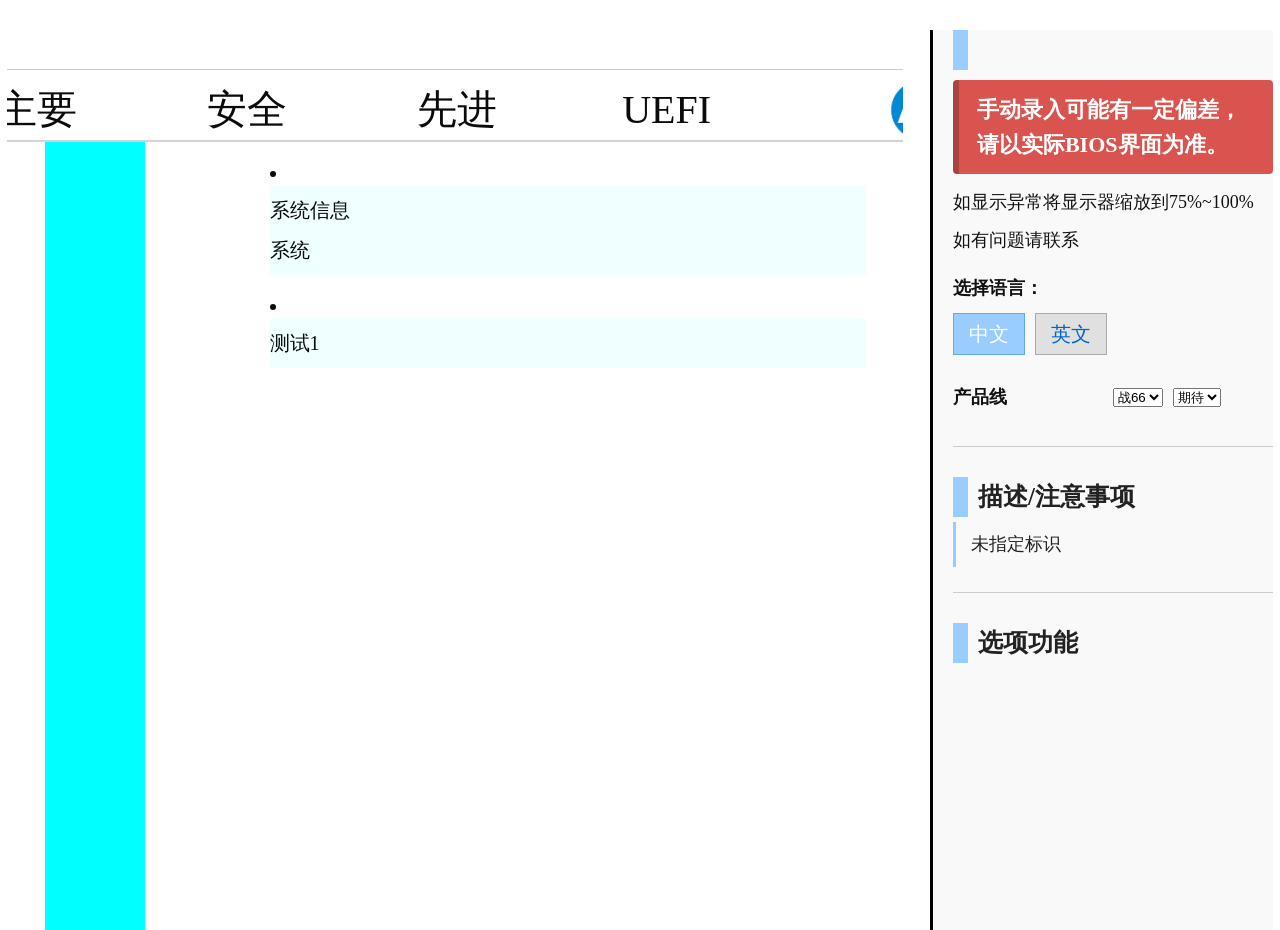
==== page/bios.html @ 52a36106 "创建基础界面、添加页面逻辑" ====
<!DOCTYPE html>
<html lang="en">

<head>
    <meta charset="UTF-8">
    <meta name="viewport" content="width=device-width, initial-scale=1.0">
    <title>BIOS</title>
    <link rel="stylesheet" href="../css/bios.css">
    <script src="../js/jquery-3.6.3.min.js"></script>

    <script src="../ds/bios.js" type="module"></script>
</head>

<body>
    <div class="container">
        <div class="bios-view" id="biosView">
            <div class="back-box" id="backBox"></div>
            <div class="header">
                <ul class="nav" id="nav">
                </ul>
                <div class="logo-box"><img src="../media/images/logo.webp" alt="" srcset=""></div>
            </div>
            <div class="main" id="main"></div>
        </div>

        <div class="service-view">
            <div class="system-prompt">
                <p class="tittle"></p>
                <ul>
                    <li class="important-note">手动录入可能有一定偏差，请以实际BIOS界面为准。</li>
                    <li>如显示异常将显示器缩放到75%~100%</li>
                    <li>如有问题请联系</li>
                    <li>
                        <div class="lang-box">
                            <p class="title">选择语言：</p>
                            <ul class="lang-group" id="languGroup">
                                <li class="active" data-lang="zh">中文</li>
                                <li data-lang="en">英文</li>
                            </ul>
                        </div>
                    </li>
                    <li>
                        <div class="product">
                            <p class="title">产品线</p>
                            <select name="product" id="product">
                                <option value="">战66</option>
                                <option value="">战99</option>
                                <option value="">战X</option>
                            </select>
                            <select name="sku" id="sku">
                                <option value="">期待</option>
                                <option value=""></option>
                                <option value=""></option>
                            </select>
                        </div>
                    </li>
                </ul>
            </div>
            <div class="description">
                <p class="service-title">描述/注意事项</p>
                <p id="description" class="description"></p>
            </div>
            <div class="prompt-list">
                <p class="service-title">选项功能</p>
                <ul id="promptList">
                </ul>
            </div>
        </div>
    </div>
</body>

</html>
---- css/bios.css ----
@charset "UTF-8";
/* ========== 全局重置 ========== */
body, div, ul, li, img, p, input {
  margin: 0;
  padding: 0;
}

body {
  overflow: hidden;
  width: 100vw;
  height: 100vh;
  font-size: 20px;
  color: rgb(11, 11, 11);
}

ul {
  list-style: none;
}

/* ========== 容器 ========== */
.container {
  width: 100%;
  height: 100vh;
  display: flex;
  justify-content: space-around;
  gap: 1%;
}

/* ========== BIOS 主视图 ========== */
.bios-view {
  width: 70%;
  max-width: 1000px;
  min-width: 800px;
  height: 100%;
  overflow: hidden;
  margin: 30px auto;
}

.bios-view .back-box {
  width: 100%;
  height: 29px;
  border-bottom: 1px solid lightblue;
  cursor: pointer;
  color: #0066cc;
  margin: 10px 0;
}

.bios-view > .header {
  width: 100%;
  height: 60px;
  display: flex;
  justify-content: center;
  align-items: center;
  gap: 100px;
  border-bottom: 2px solid lightgray;
}

.bios-view > .header > .nav {
  display: flex;
  width: fit-content;
  height: 100%;
  gap: 10px;
  justify-content: space-around;
}

.bios-view > .header > .nav > li {
  width: 200px;
  height: 100%;
  line-height: 60px;
  font-size: 40px;
  text-align: center;
  font-weight: 500;
  cursor: pointer;
}

.bios-view > .header > .logo-box {
  width: auto;
  height: 100%;
}

.bios-view > .header > .logo-box > img {
  width: auto;
  height: 100%;
}

.bios-view > .main {
  width: 100%;
  height: 100%;
  display: flex;
  justify-content: space-around;
  gap: 50px;
}

/* ========== 左右占位 ========== */
.lt, .gt {
  width: 100px;
  height: 100%;
  background-color: aqua;
}

/* ========== 内容区 ========== */
.content {
  width: calc(100% - 300px);
  height: 100%;
  overflow: auto;
}

.content > li {
  width: 100%;
  height: fit-content;
}

/* ========== 组盒子 ========== */
.group-box, .group {
  width: 100%;
  height: fit-content;
  margin-bottom: 20px;
}

.group-box > li, .group > li {
  min-height: 30px;
  height: fit-content;
  width: 100%;
  margin: 10px 0;
}

.group-box.list {
  height: fit-content;
  background-color: azure;
  overflow-y: auto;
}

/* ========== 模板组件 ========== */
.tpl-check-box {
  display: flex;
  width: 100%;
  height: 30px;
  justify-content: start;
  align-items: center;
  gap: 10px;
}

.tpl-check-box > input {
  display: block;
  aspect-ratio: 1/1;
  height: 80%;
  cursor: pointer;
}

.tpl-check-box > p {
  display: block;
  height: 100%;
  line-height: 30px;
  text-align: left;
  text-wrap: wrap;
}

.tpl-input-box {
  display: flex;
  width: 100%;
  height: 30px;
  justify-content: start;
  align-items: center;
  gap: 10px;
}

.tpl-input-box > p {
  display: block;
  height: 100%;
  line-height: 30px;
  text-align: left;
  text-wrap: wrap;
}

.tpl-input-box > input {
  height: 80%;
  width: 100px;
}

.tpl-button-box {
  width: 100%;
  min-height: 30px;
  line-height: 30px;
  text-wrap: wrap;
}

/* ========== 工具类 ========== */
.not-available {
  cursor: not-allowed;
  opacity: 0.5;
}

.clickable {
  cursor: pointer;
}

.hidden {
  display: none;
}

/* ========== service-view 基础样式（无装饰，纯色） ========== */
.service-view {
  width: 25%;
  height: 100vh;
  padding-left: 20px;
  margin: 30px auto;
  overflow-y: auto;
  border-left: 3px solid black;
  background-color: #f9f9f9; /* 浅灰纯色背景 */
}

.service-view > div {
  margin-bottom: 30px;
  border-bottom: 1px solid #ccc;
  padding-bottom: 20px;
}

.service-view > div:last-child {
  border-bottom: none;
  margin-bottom: 0;
}

/* 标题样式 */
.service-view .description > .service-title,
.service-view .prompt-list > .service-title,
.system-prompt > .tittle {
  font-size: 25px;
  height: 40px;
  line-height: 40px;
  display: flex;
  align-items: center;
  font-weight: 600;
  color: #222;
}

/* 标题左侧装饰条（保留原风格） */
.service-view .description > .service-title::before,
.service-view .prompt-list > .service-title::before {
  content: "";
  width: 15px;
  height: 40px;
  margin-right: 10px;
  display: inline-block;
  background-color: #99ccff;
}

.system-prompt > .tittle::before {
  content: "";
  width: 15px;
  height: 40px;
  margin-right: 10px;
  display: inline-block;
  background-color: #99ccff;
}

/* 列表项通用 */
.service-view .description > ul,
.service-view .prompt-list > ul {
  width: 70%;
  margin: 0 auto;
}

.service-view .description > ul li,
.service-view .prompt-list > ul li {
  min-height: 30px;
  height: fit-content;
  line-height: 30px;
}

/* system-prompt 内列表 */
.system-prompt > ul > li {
  min-height: 30px;
  line-height: 1.6;
  padding: 4px 0;
  color: #111;
  font-size: 18px;
}

.system-prompt > ul > li > div {
  display: flex;
  width: 100%;
  height: fit-content;
  padding: 10px 0;
  align-items: center;
  flex-wrap: wrap;
  gap: 10px;
}

.system-prompt > ul > li > div > .title {
  width: 150px;
  font-weight: 600;
}

/* 语言选择按钮（纯色，无渐变） */
.lang-group {
  display: flex;
  justify-content: flex-start;
  gap: 10px;
  height: fit-content;
  width: 100%;
  flex-wrap: wrap;
}

.lang-group > li {
  width: fit-content;
  min-width: 50px;
  height: 40px;
  line-height: 40px;
  text-align: center;
  padding: 0 10px;
  font-size: 20px;
  color: #0066cc;
  cursor: pointer;
  background-color: #e0e0e0;
  border: 1px solid #aaa;
}

.lang-group > li.active {
  background-color: #99ccff;
  color: #fff;
  border-color: #66aadd;
}

/* ---------- 警告提示（纯色突出） ---------- */
.important-note {
  background-color: #d9534f !important; /* 醒目红色 */
  color: #ffffff !important;
  font-weight: 700 !important;
  font-size: 22px !important;
  padding: 12px 18px !important;
  border-radius: 4px !important;
  border-left: 6px solid #a94442 !important;
  margin: 10px 0 !important;
}

/* 清除原有伪元素内容（若有） */
.important-note::before,
.important-note::after {
  content: none !important;
}

/* description 内容样式 */
#description.description {
  font-size: 18px;
  line-height: 1.6;
  color: #222;
  padding: 8px 0;
  border-left: 3px solid #99ccff;
  padding-left: 15px;
  margin: 5px 0;
}

/* prompt-list 选项列表（无阴影动画） */
.prompt-list > ul {
  width: 100%;
  margin: 0;
  padding-left: 10px;
}

.prompt-list > ul > li {
  min-height: 30px;
  line-height: 1.6;
  padding: 6px 0 6px 16px;
  border-bottom: 1px solid #eee;
  color: #111;
  font-size: 17px;
  position: relative;
}

.prompt-list > ul > li::before {
  content: "▸";
  position: absolute;
  left: 0;
  top: 6px;
  color: #666;
}

.prompt-list > ul > li:last-child {
  border-bottom: none;
}

/* 响应式（保留基本适配） */
@media (max-width: 1200px) {
  .service-view {
    width: 30%;
    padding-left: 15px;
  }
}
@media (max-width: 992px) {
  .service-view {
    width: 35%;
    padding-left: 12px;
  }
  .service-view .description > .service-title,
  .service-view .prompt-list > .service-title,
  .system-prompt > .tittle {
    font-size: 22px;
    height: 36px;
    line-height: 36px;
  }
  .lang-group > li {
    font-size: 17px;
    height: 34px;
    line-height: 34px;
  }
}
@media (max-width: 768px) {
  .service-view {
    width: 100%;
    height: auto;
    max-height: 50vh;
    border-left: none;
    border-top: 3px solid black;
    margin: 10px auto;
    padding: 15px 18px;
  }
  .service-view > div {
    margin-bottom: 20px;
    padding-bottom: 16px;
  }
}

/*# sourceMappingURL=bios.css.map */
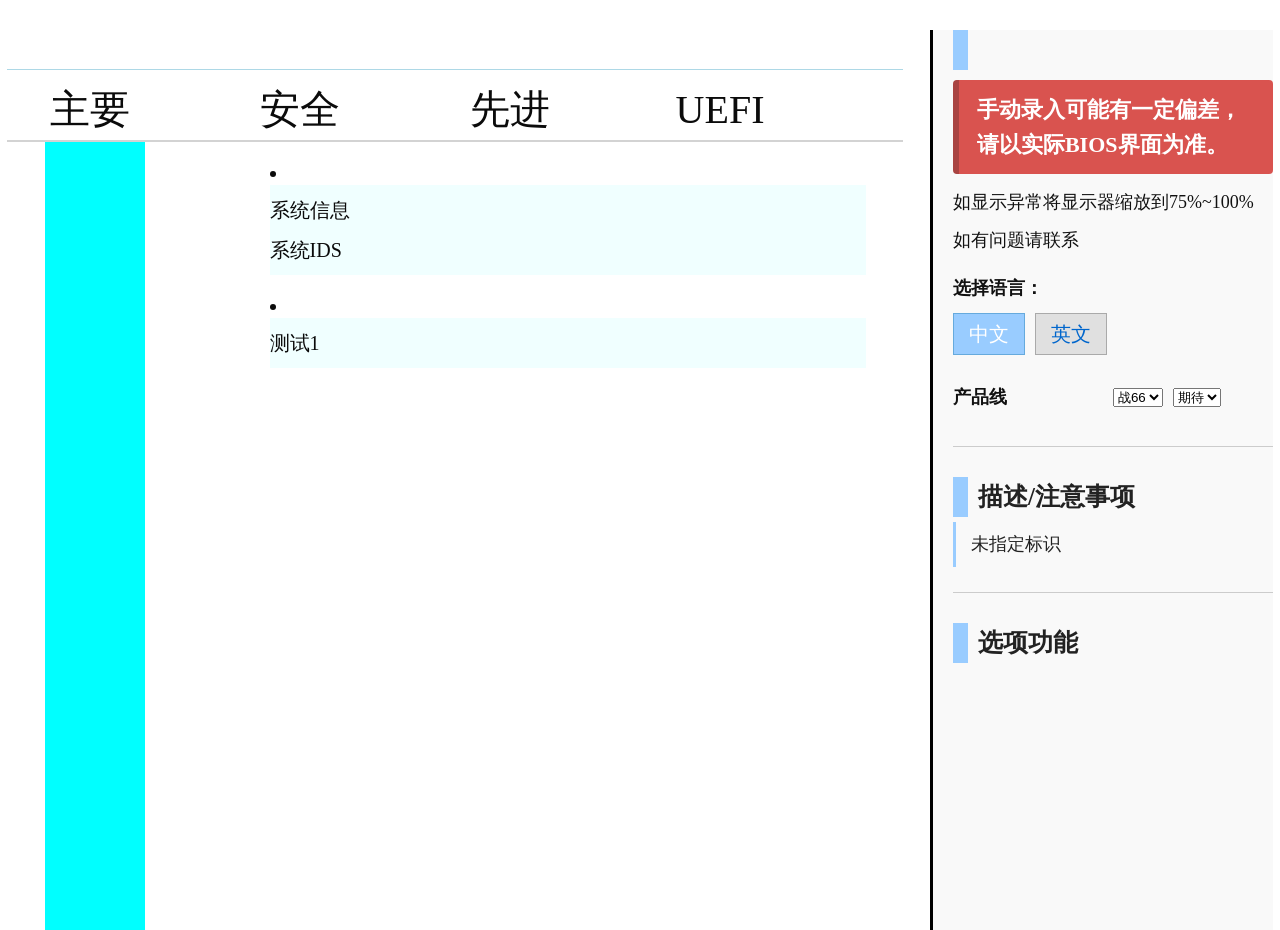
==== commit 3d9f6345: "删除制作模板页面" ====
--- a/page/bios.html
+++ b/page/bios.html
@@ -6,23 +6,30 @@
     <meta name="viewport" content="width=device-width, initial-scale=1.0">
     <title>BIOS</title>
     <link rel="stylesheet" href="../css/bios.css">
+    <!-- <link rel="stylesheet" href="https://gitee.com/Liu-Zhu_java/hp_bios_emulation/blob/master/css/bios.css"> -->
     <script src="../js/jquery-3.6.3.min.js"></script>
 
-    <script src="../ds/bios.js" type="module"></script>
+    <!-- <script src="./js/bios.js" type="module"></script> -->
+    <script src="../js/beta/bios.js" type="module"></script>
 </head>
 
 <body>
     <div class="container">
+        <!-- BIOS页面 -->
         <div class="bios-view" id="biosView">
-            <div class="back-box" id="backBox"></div>
+            <div class="util-box">
+                <div class="back-box" id="backBox"></div>
+                <ul class="uri-box" id="uriList">
+                </ul>
+            </div>
             <div class="header">
                 <ul class="nav" id="nav">
                 </ul>
-                <div class="logo-box"><img src="../media/images/logo.webp" alt="" srcset=""></div>
+                <div class="logo-box"><img src="./media/images/logo.webp" alt="" srcset=""></div>
             </div>
             <div class="main" id="main"></div>
         </div>
-
+        <!-- 右侧提示项 -->
         <div class="service-view">
             <div class="system-prompt">
                 <p class="tittle"></p>
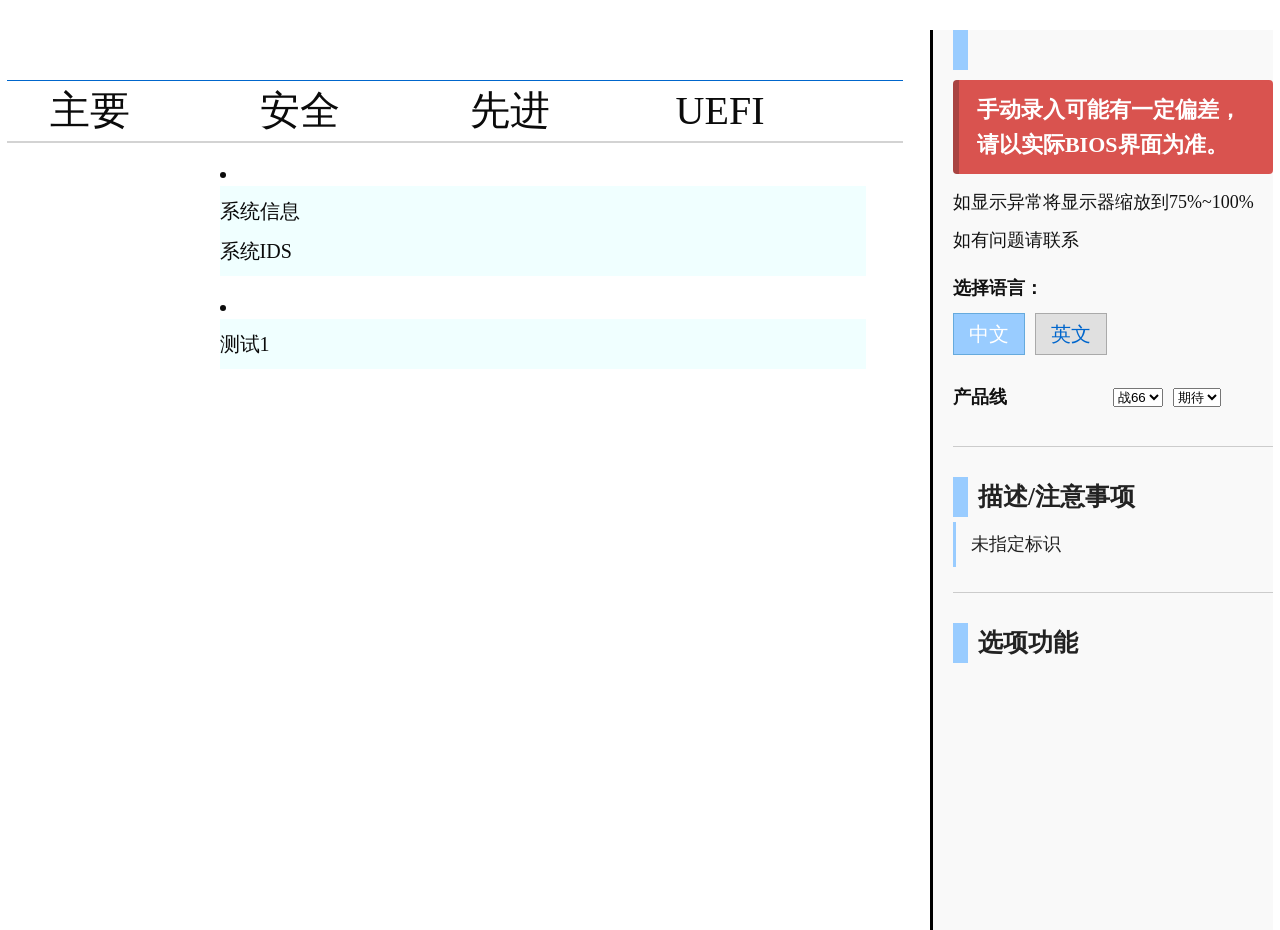
==== commit 64d23c2c: "重构" ====
--- a/page/bios.html
+++ b/page/bios.html
@@ -4,7 +4,7 @@
 <head>
     <meta charset="UTF-8">
     <meta name="viewport" content="width=device-width, initial-scale=1.0">
-    <title>BIOS</title>
+    <title>BIOS模拟图</title>
     <link rel="stylesheet" href="../css/bios.css">
     <!-- <link rel="stylesheet" href="https://gitee.com/Liu-Zhu_java/hp_bios_emulation/blob/master/css/bios.css"> -->
     <script src="../js/jquery-3.6.3.min.js"></script>
--- a/css/bios.css
+++ b/css/bios.css
@@ -1,6 +1,12 @@
 @charset "UTF-8";
 /* ========== 全局重置 ========== */
-body, div, ul, li, img, p, input {
+body,
+div,
+ul,
+li,
+img,
+p,
+input {
   margin: 0;
   padding: 0;
 }
@@ -36,13 +42,38 @@
   margin: 30px auto;
 }
 
-.bios-view .back-box {
-  width: 100%;
-  height: 29px;
-  border-bottom: 1px solid lightblue;
-  cursor: pointer;
-  color: #0066cc;
-  margin: 10px 0;
+.bios-view > .util-box {
+  width: 100%;
+  height: 50px;
+  display: flex;
+  justify-content: start;
+  align-items: center;
+  border-bottom: 1px solid #0066cc;
+}
+
+.bios-view > .util-box > .uri-box {
+  width: -moz-fit-content;
+  width: fit-content;
+  height: 100%;
+  line-height: 50px;
+  font-size: 25px;
+  display: flex;
+  flex-wrap: wrap;
+  justify-content: start;
+  gap: 10px;
+}
+
+.bios-view > .util-box > .uri-box li {
+  width: -moz-fit-content;
+  width: fit-content;
+  height: 100%;
+  line-height: 50px;
+  color: #66aadd;
+  cursor: pointer;
+}
+
+.bios-view > .util-box > .uri-box li:not(:last-child)::after {
+  content: "/";
 }
 
 .bios-view > .header {
@@ -57,6 +88,7 @@
 
 .bios-view > .header > .nav {
   display: flex;
+  width: -moz-fit-content;
   width: fit-content;
   height: 100%;
   gap: 10px;
@@ -88,43 +120,61 @@
   height: 100%;
   display: flex;
   justify-content: space-around;
-  gap: 50px;
+  gap: 0px;
 }
 
 /* ========== 左右占位 ========== */
-.lt, .gt {
+.lt,
+.gt {
   width: 100px;
   height: 100%;
-  background-color: aqua;
+}
+
+.lt > .back-btn {
+  width: 40px;
+  height: 30px;
+  border-bottom: 1px solid lightblue;
+  cursor: pointer;
+  color: #0066cc;
+  margin: 10px 0;
+  line-height: 50px;
+  font-size: 50px;
+  font-weight: 900;
 }
 
 /* ========== 内容区 ========== */
 .content {
-  width: calc(100% - 300px);
+  width: calc(100% - 250px);
   height: 100%;
   overflow: auto;
 }
 
 .content > li {
   width: 100%;
+  height: -moz-fit-content;
   height: fit-content;
 }
 
 /* ========== 组盒子 ========== */
-.group-box, .group {
-  width: 100%;
+.group-box,
+.group {
+  width: 100%;
+  height: -moz-fit-content;
   height: fit-content;
   margin-bottom: 20px;
 }
 
-.group-box > li, .group > li {
+.group-box > li,
+.group > li {
   min-height: 30px;
+  height: -moz-fit-content;
   height: fit-content;
   width: 100%;
   margin: 10px 0;
 }
 
 .group-box.list {
+  height: -moz-fit-content;
   height: fit-content;
   background-color: azure;
   overflow-y: auto;
@@ -206,7 +256,8 @@
   margin: 30px auto;
   overflow-y: auto;
   border-left: 3px solid black;
-  background-color: #f9f9f9; /* 浅灰纯色背景 */
+  background-color: #f9f9f9;
+  /* 浅灰纯色背景 */
 }
 
 .service-view > div {
@@ -263,6 +314,7 @@
 .service-view .description > ul li,
 .service-view .prompt-list > ul li {
   min-height: 30px;
+  height: -moz-fit-content;
   height: fit-content;
   line-height: 30px;
 }
@@ -279,6 +331,7 @@
 .system-prompt > ul > li > div {
   display: flex;
   width: 100%;
+  height: -moz-fit-content;
   height: fit-content;
   padding: 10px 0;
   align-items: center;
@@ -296,12 +349,14 @@
   display: flex;
   justify-content: flex-start;
   gap: 10px;
+  height: -moz-fit-content;
   height: fit-content;
   width: 100%;
   flex-wrap: wrap;
 }
 
 .lang-group > li {
+  width: -moz-fit-content;
   width: fit-content;
   min-width: 50px;
   height: 40px;
@@ -323,7 +378,8 @@
 
 /* ---------- 警告提示（纯色突出） ---------- */
 .important-note {
-  background-color: #d9534f !important; /* 醒目红色 */
+  background-color: #d9534f !important;
+  /* 醒目红色 */
   color: #ffffff !important;
   font-weight: 700 !important;
   font-size: 22px !important;
@@ -418,6 +474,6 @@
     margin-bottom: 20px;
     padding-bottom: 16px;
   }
-}
+} 
 
 /*# sourceMappingURL=bios.css.map */
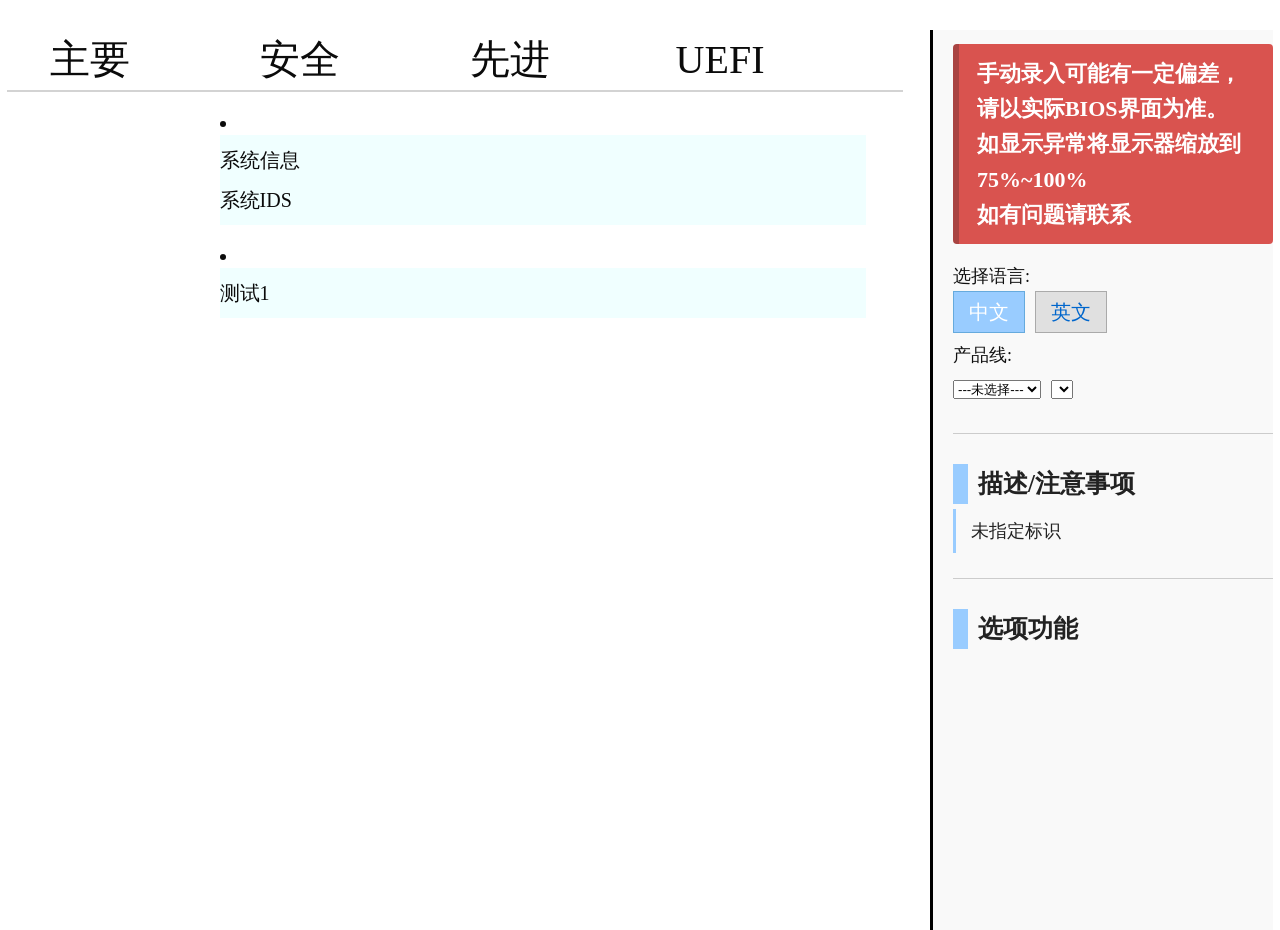
==== commit 8ebe7193: "添加切换机型功能" ====
--- a/page/bios.html
+++ b/page/bios.html
@@ -6,22 +6,15 @@
     <meta name="viewport" content="width=device-width, initial-scale=1.0">
     <title>BIOS模拟图</title>
     <link rel="stylesheet" href="../css/bios.css">
+    <!-- <link rel="stylesheet" href="../css/bios.css"> -->
     <!-- <link rel="stylesheet" href="https://gitee.com/Liu-Zhu_java/hp_bios_emulation/blob/master/css/bios.css"> -->
     <script src="../js/jquery-3.6.3.min.js"></script>
-
-    <!-- <script src="./js/bios.js" type="module"></script> -->
-    <script src="../js/beta/bios.js" type="module"></script>
 </head>
 
 <body>
     <div class="container">
         <!-- BIOS页面 -->
         <div class="bios-view" id="biosView">
-            <div class="util-box">
-                <div class="back-box" id="backBox"></div>
-                <ul class="uri-box" id="uriList">
-                </ul>
-            </div>
             <div class="header">
                 <ul class="nav" id="nav">
                 </ul>
@@ -32,33 +25,29 @@
         <!-- 右侧提示项 -->
         <div class="service-view">
             <div class="system-prompt">
-                <p class="tittle"></p>
                 <ul>
-                    <li class="important-note">手动录入可能有一定偏差，请以实际BIOS界面为准。</li>
-                    <li>如显示异常将显示器缩放到75%~100%</li>
-                    <li>如有问题请联系</li>
                     <li>
-                        <div class="lang-box">
-                            <p class="title">选择语言：</p>
-                            <ul class="lang-group" id="languGroup">
-                                <li class="active" data-lang="zh">中文</li>
-                                <li data-lang="en">英文</li>
-                            </ul>
-                        </div>
+                        <ul class="important-note">
+                            <li>
+                                手动录入可能有一定偏差，请以实际BIOS界面为准。
+                            </li>
+                            <li>如显示异常将显示器缩放到75%~100%</li>
+                            <li>如有问题请联系</li>
+                        </ul>
                     </li>
                     <li>
-                        <div class="product">
-                            <p class="title">产品线</p>
-                            <select name="product" id="product">
-                                <option value="">战66</option>
-                                <option value="">战99</option>
-                                <option value="">战X</option>
+                        <p class="title">选择语言:</p>
+                        <ul class="lang-group" id="languGroup">
+                            <li class="active" data-lang="zh">中文</li>
+                            <li data-lang="en">英文</li>
+                        </ul>
+                    </li>
+                    <li>
+                        <p class="title">产品线:</p>
+                        <div class="sku-group">
+                            <select name="product" id="product" value="">
                             </select>
-                            <select name="sku" id="sku">
-                                <option value="">期待</option>
-                                <option value=""></option>
-                                <option value=""></option>
-                            </select>
+                            <select name="sku" id="sku" value=""></select>
                         </div>
                     </li>
                 </ul>
@@ -74,6 +63,8 @@
             </div>
         </div>
     </div>
+    <!-- <script src="./js/bios.js" type="module"></script> -->
+    <script src="../js/beta/bios.js" type="module"></script>
 </body>
 
 </html>
